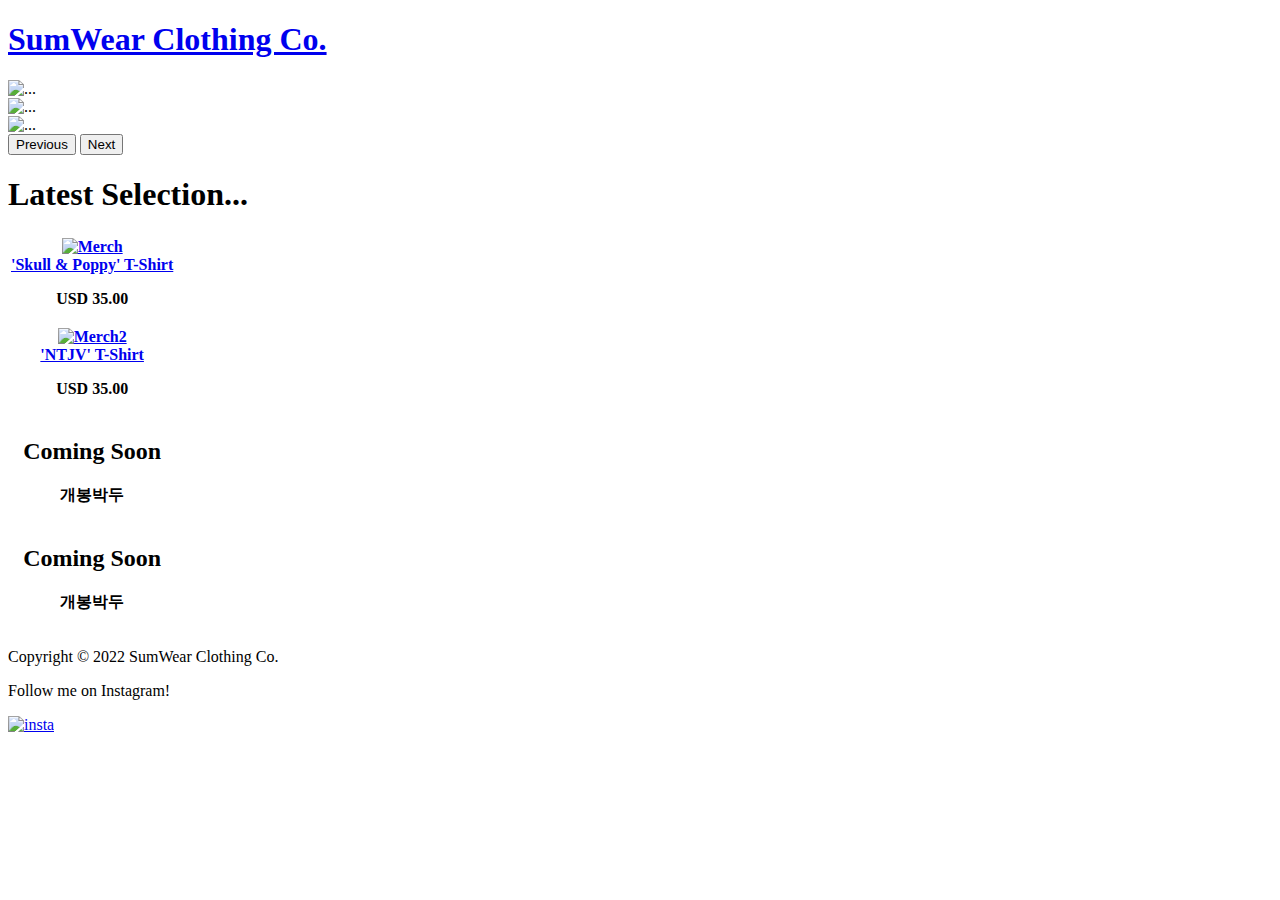
==== main.html @ 0550ec04 "Add files via upload" ====
<!DOCTYPE html>
<html lang="en" dir="ltr">

<head>
  <meta charset="utf-8">
  <title>SumWear | Home</title>
  <link rel="shortcut icon" href="images/favicon (3).ico">
  <link href="https://fonts.googleapis.com/css2?family=Press+Start+2P&display=swap" rel="stylesheet">
  <link href="https://cdn.jsdelivr.net/npm/bootstrap@5.1.3/dist/css/bootstrap.min.css" rel="stylesheet" integrity="sha384-1BmE4kWBq78iYhFldvKuhfTAU6auU8tT94WrHftjDbrCEXSU1oBoqyl2QvZ6jIW3" crossorigin="anonymous">
  <link rel="stylesheet" href="css/styles.css">
  <script src="https://cdn.jsdelivr.net/npm/bootstrap@5.1.3/dist/js/bootstrap.bundle.min.js" integrity="sha384-ka7Sk0Gln4gmtz2MlQnikT1wXgYsOg+OMhuP+IlRH9sENBO0LRn5q+8nbTov4+1p" crossorigin="anonymous"></script>
</head>

<body>
  <!-- Heading Main Title -->
  <div class="titlecontainer">
    <div class="maintitle">
      <a id="titlelink" href="main.html">
        <h1 id="title">SumWear Clothing Co.</h1>
      </a>
    </div>
  </div>

    <!-- Photo Carousel -->
    <div id="carouselControls" class="carousel slide" data-bs-ride="carousel">
      <div class="carousel-inner">
        <div class="carousel-item active">
          <img src="images/DanielAbreu21.jpg" id="imgda21" class="d-block w-100" alt="...">
        </div>
        <div class="carousel-item">
          <img src="images/DanielAbreu22.jpg" id="imgda22" class="d-block w-100" alt="...">
        </div>
        <div class="carousel-item">
          <img src="images/DanielAbreu26.jpg" id="imgda26" class="d-block w-100" alt="...">
        </div>
      </div>
      <button class="carousel-control-prev" type="button" data-bs-target="#carouselControls" data-bs-slide="prev">
        <span class="carousel-control-prev-icon" aria-hidden="true"></span>
        <span class="visually-hidden">Previous</span>
      </button>
      <button class="carousel-control-next" type="button" data-bs-target="#carouselControls" data-bs-slide="next">
        <span class="carousel-control-next-icon" aria-hidden="true"></span>
        <span class="visually-hidden">Next</span>
      </button>
    </div>
  </div>
  <!-- Start Product Container -->
  <div class="maincanvas">
    <div class="undertitlecont">
      <h1 class="undertitle">Latest Selection...</h1>
    </div>
    <!-- Product Table -->
    <table>
      <!-- Prod 1 -->
      <tr>
        <th>
          <div class="prodcont1">
            <a href="skullandpoppyprevpg.html"><img src="images/DanielAbreu6copy.jpg" alt="Merch" class="prodimg"></a> <br>
            <a href="skullandpoppyprevpg.html" class="pricing">'Skull & Poppy' T-Shirt</a> <br>
            <p class="pricing">USD 35.00</p>
          </div>
        </th>
      </tr>
      <!-- Prod 2 -->
      <tr>
        <th>
          <div class="prodcont2">
            <a href="ntjvprevpg.html"><img src="images/DanielAbreu27.jpg" alt="Merch2" class="prodimg"></a> <br>
            <a href="ntjvprevpg.html" class="pricing">'NTJV' T-Shirt</a> <br>
            <p class="pricing">USD 35.00</p>
          </div>
        </th>
      </tr>
      <!-- Prod 3 -->
      <tr>
        <th>
          <div class="prodcont3">
            <h2>Coming Soon</h2>
            <p>개봉박두</p>
          </div>
        </th>
      </tr>
      <!-- Prod 4 -->
      <tr>
        <th>
          <div class="prodcont4">
            <h2>Coming Soon</h2>
            <p>개봉박두</p>
          </div>
        </th>
      </tr>
    </table>
  </div>
  <!-- End of Table -->
  <!-- Footer Start -->
  <div class="footercont">
    <p class="foot1">Copyright &#169; <span id="year">2022</span> SumWear Clothing Co.</p>
    <p class="foot2">Follow me on Instagram!</p>
    <div class="instacont">
      <a href="https://www.instagram.com/tiredchino"><img src="images/instagram.png" alt="insta" class="instaicon"></a>
    </div>

  </div>
  <!-- Footer End -->
</body>
<!-- End Main Page -->

</html>
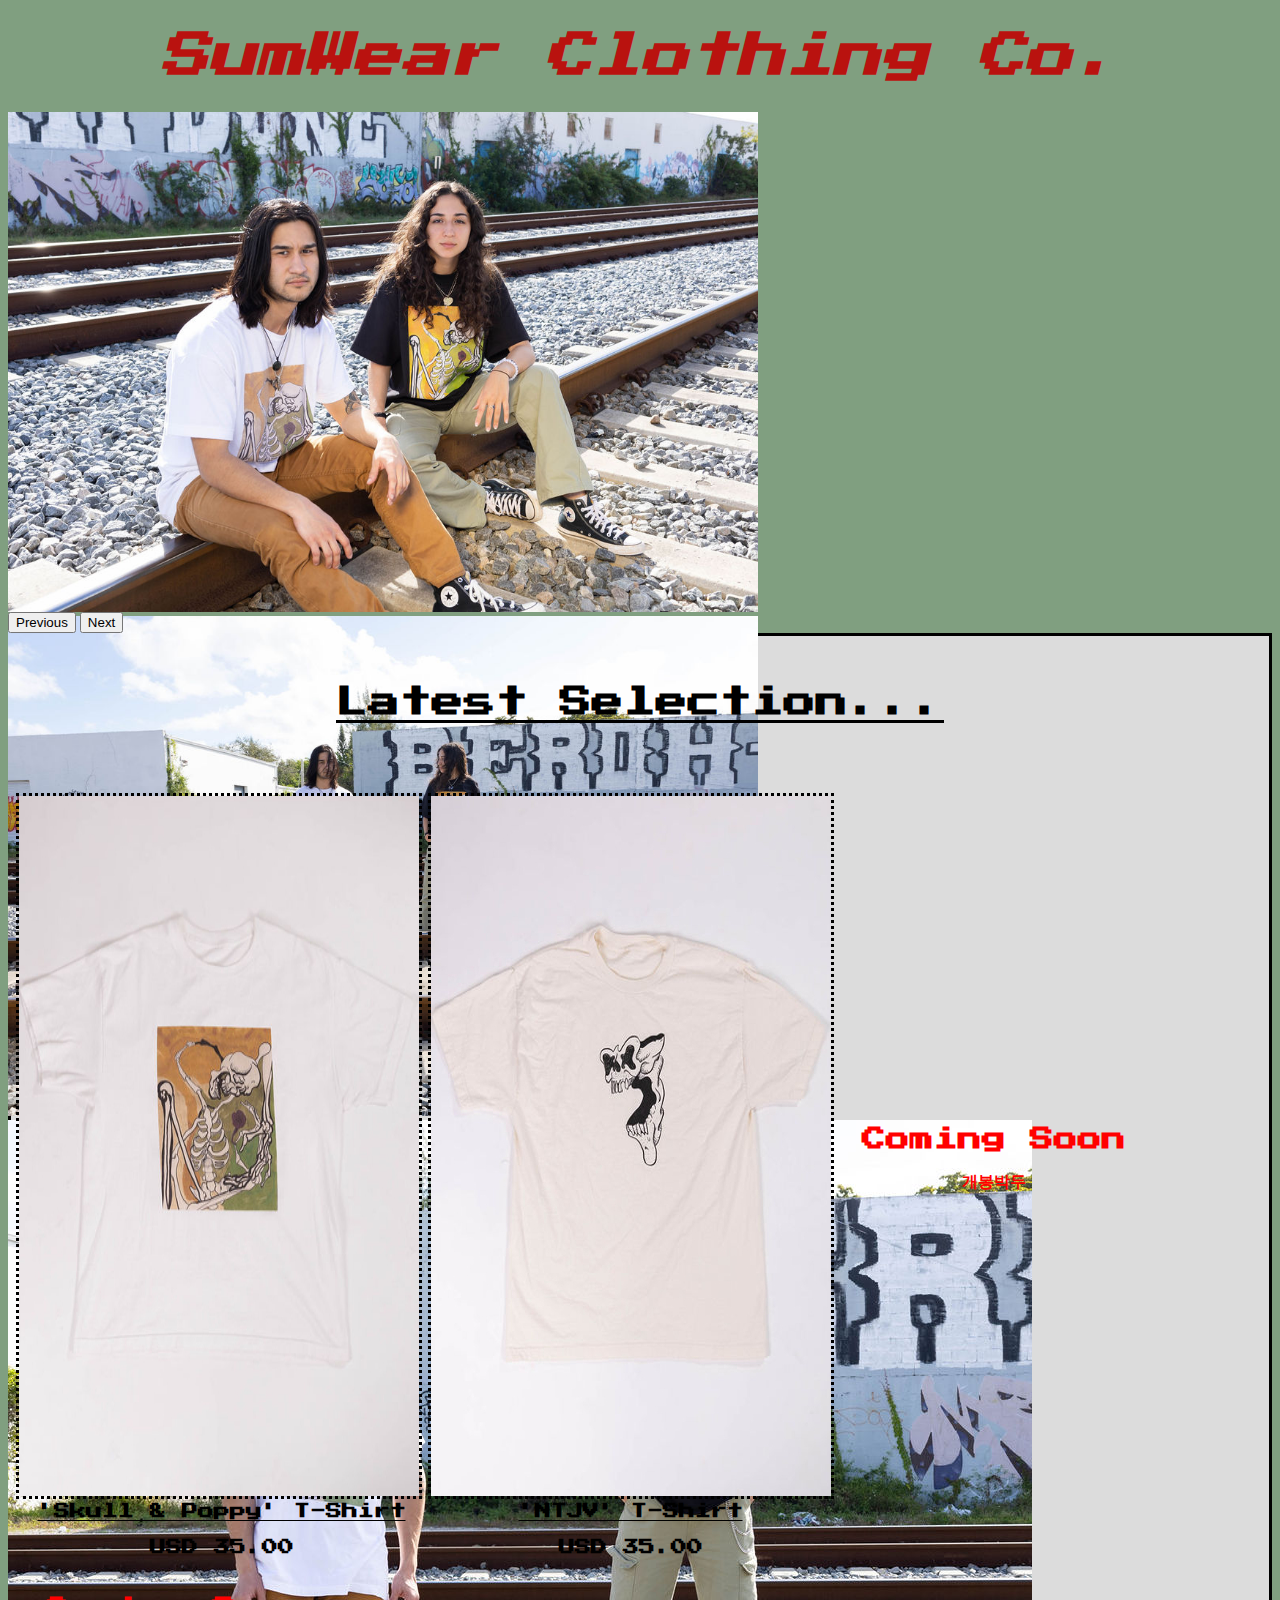
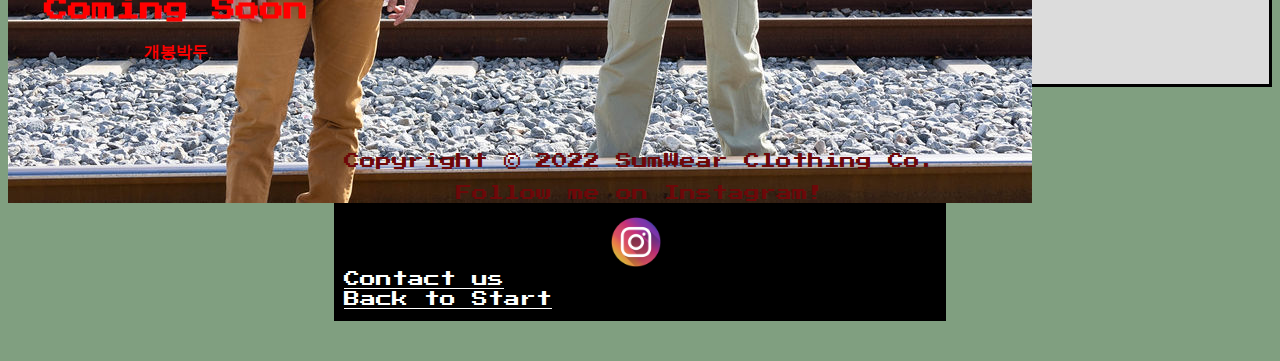
==== commit df760701: "Add files via upload" ====
--- a/main.html
+++ b/main.html
@@ -31,7 +31,7 @@
           <img src="images/DanielAbreu22.jpg" id="imgda22" class="d-block w-100" alt="...">
         </div>
         <div class="carousel-item">
-          <img src="images/DanielAbreu26.jpg" id="imgda26" class="d-block w-100" alt="...">
+          <img src="images/DanielAbreu24.jpg" id="imgda24" class="d-block w-100" alt="...">
         </div>
       </div>
       <button class="carousel-control-prev" type="button" data-bs-target="#carouselControls" data-bs-slide="prev">
@@ -55,7 +55,8 @@
       <tr>
         <th>
           <div class="prodcont1">
-            <a href="skullandpoppyprevpg.html"><img src="images/DanielAbreu6copy.jpg" alt="Merch" class="prodimg"></a> <br>
+            <a href="skullandpoppyprevpg.html"><img src="images/DanielAbreu6copy.jpg" alt="Merch" class="prodimg"></a>
+             <br>
             <a href="skullandpoppyprevpg.html" class="pricing">'Skull & Poppy' T-Shirt</a> <br>
             <p class="pricing">USD 35.00</p>
           </div>
@@ -99,7 +100,12 @@
     <div class="instacont">
       <a href="https://www.instagram.com/tiredchino"><img src="images/instagram.png" alt="insta" class="instaicon"></a>
     </div>
-
+    <div class="contactcont">
+        <a href="contact.html" style="color: white;">Contact us</a>
+    </div>
+    <div class="startpgcont">
+        <a href="index.html" style="color: white;">Back to Start</a>
+    </div>
   </div>
   <!-- Footer End -->
 </body>
--- a/css/styles.css
+++ b/css/styles.css
@@ -0,0 +1,283 @@
+/***** Tag Selectors *****/
+body {
+  background-color: #809f80;
+}
+
+h1 {
+  text-align: center;
+  font-family: 'Press Start 2P', cursive;
+  color: #b9120f;
+}
+
+a {
+  text-decoration: underline;
+  color: black;
+  font-family: 'Press Start 2P', cursive;
+}
+
+a:hover {
+  text-decoration: underline;
+  color: #27d827;
+  font-family: 'Press Start 2P', cursive;
+}
+
+ul {
+  padding-left: 43%;
+  width: fit-content;
+  text-align: left;
+}
+
+li {
+  font-family: monospace;
+}
+
+tr, td {
+  display: inline-block;
+}
+
+table {
+  width: 100%;
+}
+
+label {
+  color: white;
+}
+/***** Class Selectors *****/
+/* Heading Elements */
+.accordiancont {
+  width: fit-content;
+  float: left;
+}
+
+.titlecontainer {
+  height: 10%;
+  background-color:  #809f80;
+  margin-left: auto;
+  margin-right: auto;
+}
+
+.maintitle {
+  width: fit-content;
+  margin: auto;
+}
+
+.maincanvas {
+  background-color: #dcdcdc;
+  border: solid black;
+  background-image: url(https://external-content.duckduckgo.com/iu/?u=https%3A%2F%2Fpurepng.com%2Fpublic%2Fuploads%2Flarge%2Fpurepng.com-skullsskullhuman-skullskeleton-skullbrain-holdercliparthead-14215269710839tiw8.png&f=1&nofb=1);
+  background-position: center;
+  background-repeat: repeat-x;
+  background-blend-mode: soft-light;
+  background-size: contain;
+}
+
+.undertitle {
+  color: black;
+  margin-top: 50px;
+  text-decoration: underline;
+}
+
+/* Product Container Elements */
+.prodimg {
+  width: 400px;
+  height: 700px;
+  margin-top: 3rem;
+  border-style: dotted;
+}
+
+.pricing {
+  font-family: 'Press Start 2P', cursive;
+  margin-left: 5px;
+  text-align: center;
+}
+
+.prodcont4 {
+  text-align: center;
+  width: 20rem;
+  font-family: 'Press Start 2P', cursive;
+  color: red;
+}
+
+.prodcont3 {
+  text-align: center;
+  width: 20rem;
+  font-family: 'Press Start 2P', cursive;
+  color: red;
+}
+
+.prodcont2 {
+  text-align: center;
+  width: 25rem;
+}
+
+.prodcont {
+  text-align: center;
+  width: 25rem;
+}
+
+/* Footer Elements */
+.instaicon {
+  height: 50px;
+}
+.instacont {
+  width: fit-content;
+  margin-left: 267.2px;
+}
+.footercont {
+  background-color: black;
+  width: fit-content;
+  margin: 40px auto;
+  padding-top: 10px;
+  padding-bottom: 10px;
+  padding-left: 10px;
+  padding-right: 10px;
+}
+.foot1 {
+  font-family: 'Press Start 2P', cursive;
+  text-align: center;
+  color: #6d0809;
+}
+
+.foot2 {
+  font-family: 'Press Start 2P', cursive;
+  text-align: center;
+  color: #6d0809;
+}
+/* Intro */
+.strtcont {
+  background-color: black;
+  width: 45%;
+  margin: 25% auto;
+  padding-top: 10px;
+  padding-bottom: 10px;
+  animation: fadeIn linear 1s;
+  -webkit-animation: fadeIn linear 1s;
+  -moz-animation: fadeIn linear 1s;
+  -o-animation: fadeIn linear 1s;
+  -ms-animation: fadeIn linear 1s;
+}
+
+@keyframes fadeIn {
+  0% {
+    opacity: 0;
+  }
+
+  100% {
+    opacity: 1;
+  }
+}
+
+@-moz-keyframes fadeIn {
+  0% {
+    opacity: 0;
+  }
+
+  100% {
+    opacity: 1;
+  }
+}
+
+@-webkit-keyframes fadeIn {
+  0% {
+    opacity: 0;
+  }
+
+  100% {
+    opacity: 1;
+  }
+}
+
+@-o-keyframes fadeIn {
+  0% {
+    opacity: 0;
+  }
+
+  100% {
+    opacity: 1;
+  }
+}
+
+@-ms-keyframes fadeIn {
+  0% {
+    opacity: 0;
+  }
+
+  100% {
+    opacity: 1;
+  }
+}
+
+
+/***** ID Selectors *****/
+#SomeWeartitle {
+  background-color: black;
+}
+
+#subtitle2 {
+  width: 40%;
+  margin-left: 30%;
+}
+
+#title {
+  font-size: xxx-large;
+  font-weight: 900;
+  font-style: oblique;
+}
+
+#titlelink {
+  text-decoration: none;
+}
+
+/* Intro */
+#start {
+  color: white;
+}
+
+#startbtn:hover {
+  animation: none;
+  text-decoration: underline;
+}
+
+#startbtn {
+  color: red;
+  animation: blink-animation 4s steps(5, start) infinite;
+  -webkit-animation: blink-animation 2s steps(5, start) infinite;
+}
+
+@keyframes blink-animation {
+  to {
+    visibility: hidden;
+  }
+}
+
+@-webkit-keyframes blink-animation
+  to {
+    visibility: hidden;
+  }
+/***** Carousel Styling *****/
+.carousel-inner {
+  height: 500px;
+}
+
+#imgda21 {
+  height: 500px;
+}
+
+#imgda22 {
+  height: 500px;
+}
+
+#imgda26 {
+  height: 500px;
+}
+/***** Preview Page *****/
+.imgpreviewcont {
+  margin: auto;
+  border: solid;
+}
+
+.sizeselectbox {
+  background-color: black;
+  width: fit-content;
+
+}
